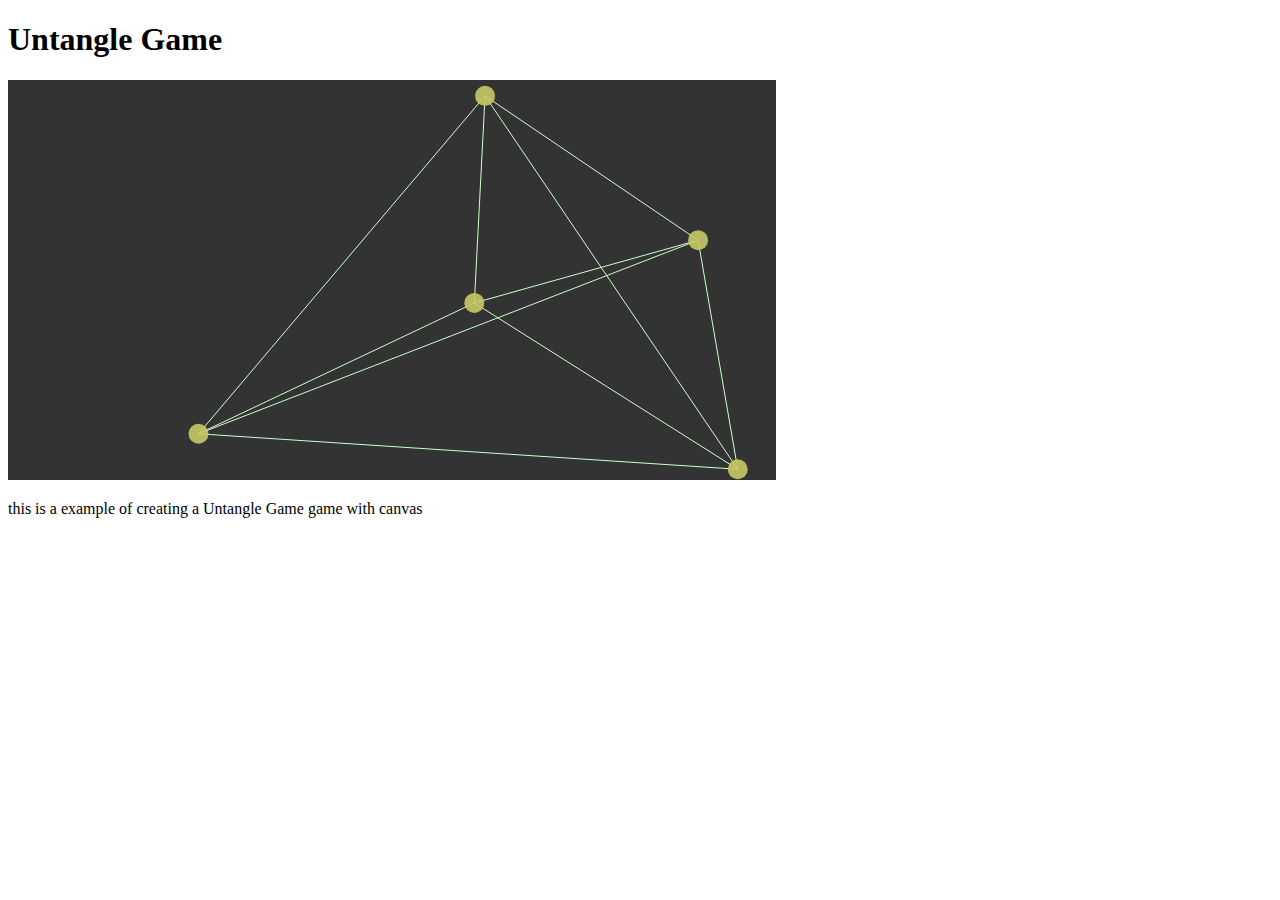
==== 3.Canvas解密/index.html @ 5891ea31 "new" ====
<!DOCTYPE html>
<html lang="en">
<head>
  <meta charset="utf-8">
  <title>Untangle Game</title>
  <link rel="stylesheet" href="css/untangle.css"/>
</head>
<body>
  <header>
  <h1>Untangle Game</h1>
  </header>
  <canvas id="game" width="768" height="400">
    sorry, your web browser does not support canvas content.
  </canvas>
  <footer>
    <p> this is a example of creating a Untangle Game game with canvas</p>
  </footer>
  <script src="js/jquery-3.4.1.js"></script>
  <script src="js/untangle.js"> </script>
</body>
</html>
---- 3.Canvas解密/css/untangle.css ----
canvas {
	background: #333;
}
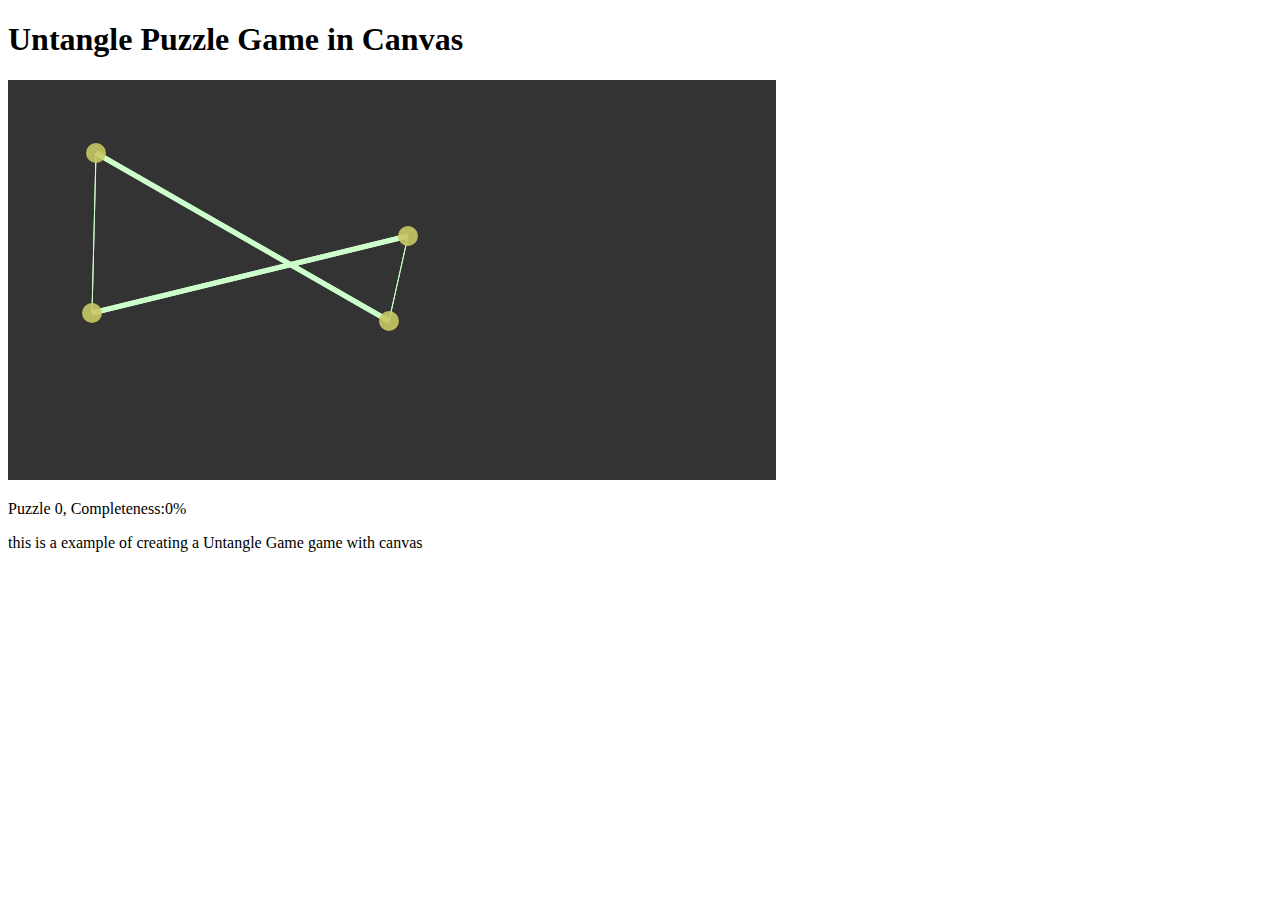
==== commit fa0d263f: "new" ====
--- a/3.Canvas解密/index.html
+++ b/3.Canvas解密/index.html
@@ -2,16 +2,17 @@
 <html lang="en">
 <head>
   <meta charset="utf-8">
-  <title>Untangle Game</title>
+  <title>Untangle Puzzle Game in Canvas</title>
   <link rel="stylesheet" href="css/untangle.css"/>
 </head>
 <body>
   <header>
-  <h1>Untangle Game</h1>
+  <h1>Untangle Puzzle Game in Canvas</h1>
   </header>
   <canvas id="game" width="768" height="400">
     sorry, your web browser does not support canvas content.
   </canvas>
+  <p>Puzzle <span id = "level">0</span>, Completeness:<span id = "progress">0</span>%</p>
   <footer>
     <p> this is a example of creating a Untangle Game game with canvas</p>
   </footer>
